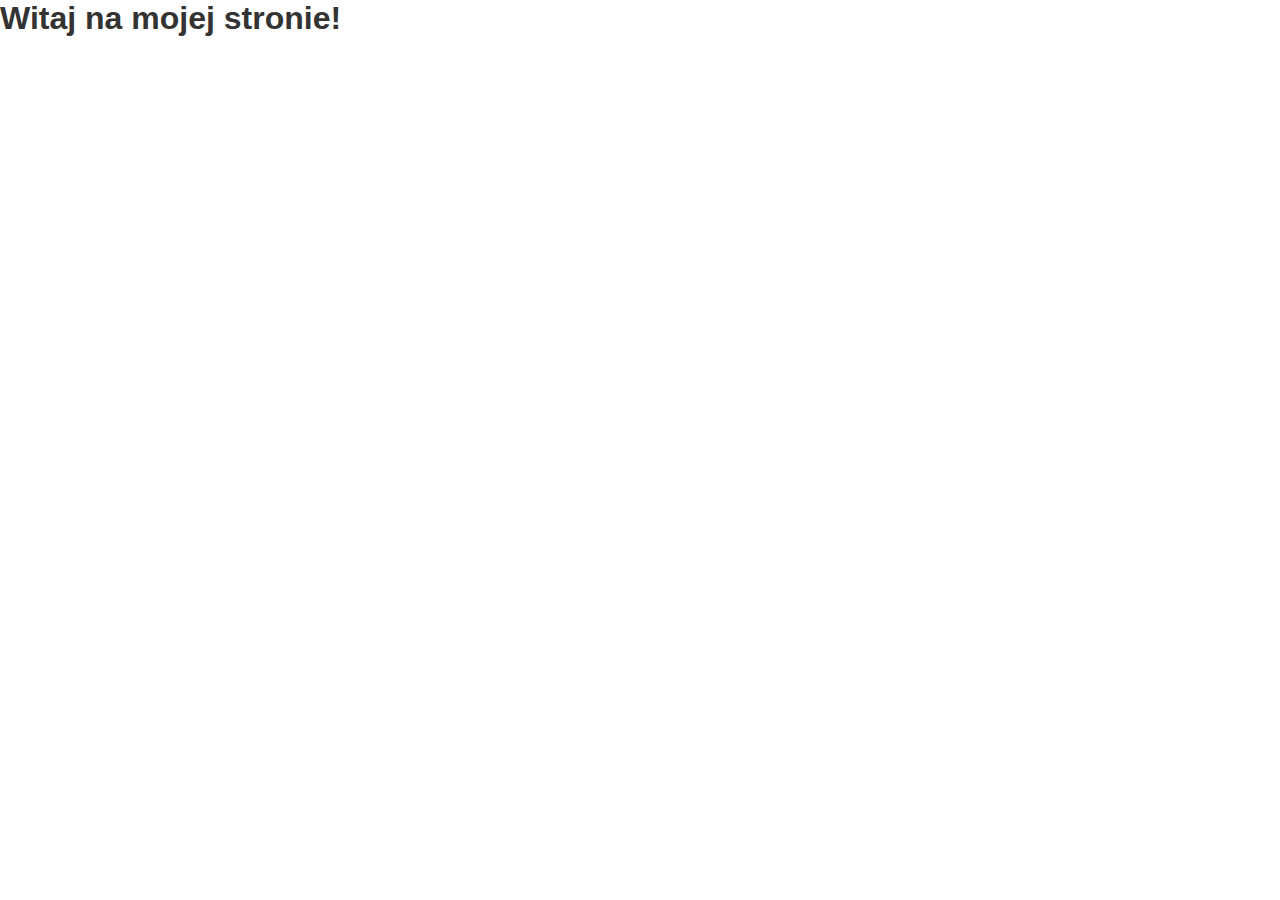
==== index.html @ 43ef318d "Initial commit" ====
<!DOCTYPE html>
<html lang="en">
<head>
    <meta charset="UTF-8">
    <meta name="viewport" content="width=device-width, initial-scale=1.0">
    <title>Moja Wizytówka</title>
    <link rel="stylesheet" href="css/style.css">
</head>
<body>
<!-- Treść strony -->
<h1>Witaj na mojej stronie!</h1>
<!-- Dodaj więcej treści -->
<script src="js/script.js"></script>
</body>
</html>
---- css/style.css ----
/* Resetowanie domyślnych stylów przeglądarki */
* {
    margin: 0;
    padding: 0;
    box-sizing: border-box;
}

/* Styl dla nagłówka strony */
h1 {
    color: #333;
    font-family: 'Arial', sans-serif;
}
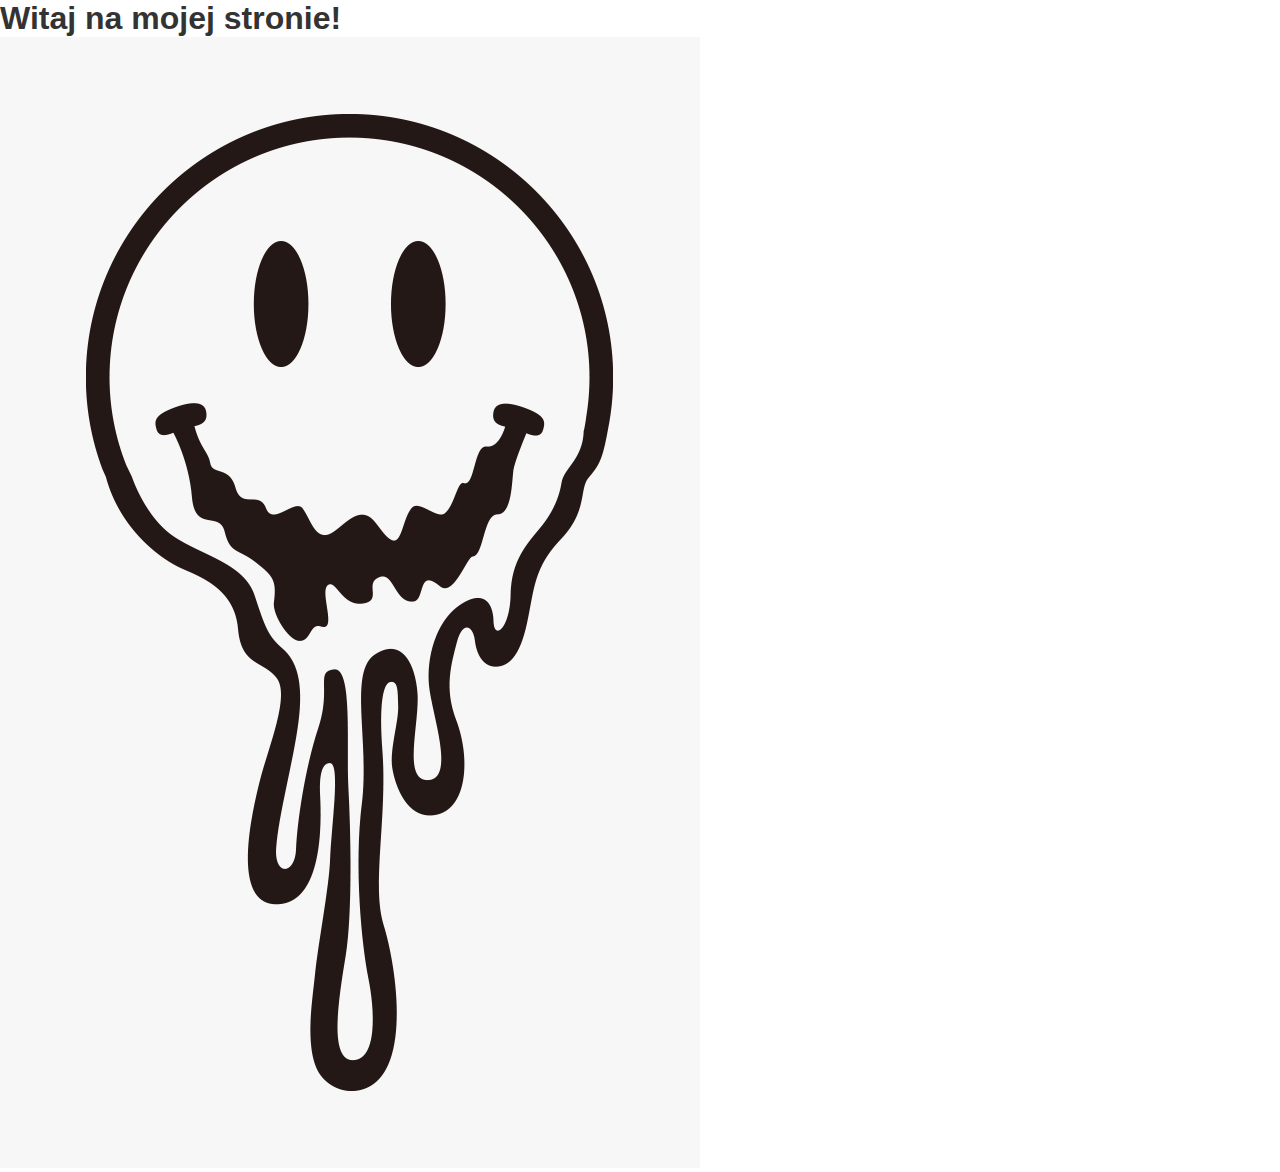
==== commit 096c467e: "Initial commit" ====
--- a/index.html
+++ b/index.html
@@ -10,6 +10,7 @@
 <!-- Treść strony -->
 <h1>Witaj na mojej stronie!</h1>
 <!-- Dodaj więcej treści -->
+<img src="images/smileyface.png" alt="Uśmiechnięta buźka">
 <script src="js/script.js"></script>
 </body>
 </html>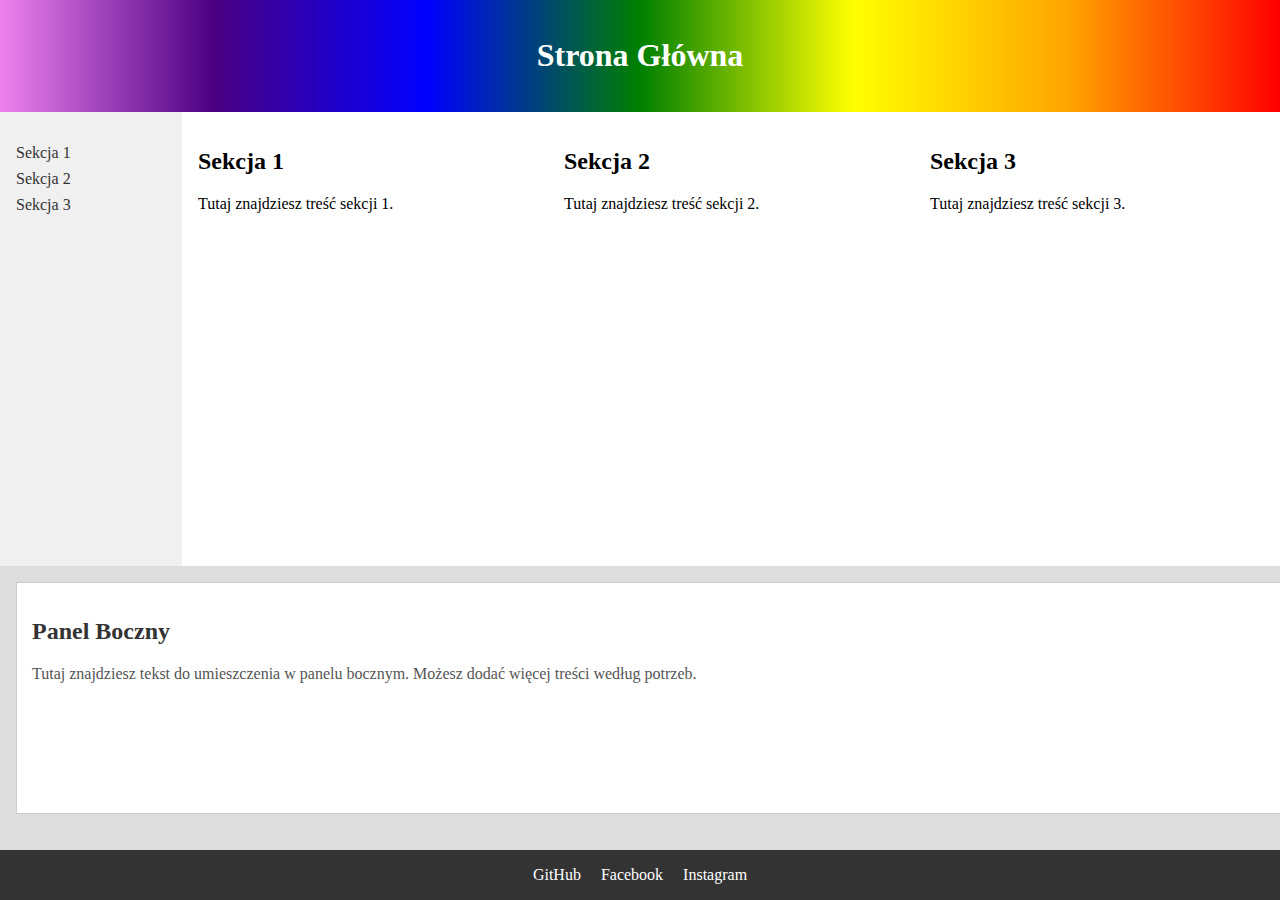
==== commit 9b4a36eb: "First changes" ====
--- a/index.html
+++ b/index.html
@@ -3,14 +3,55 @@
 <head>
     <meta charset="UTF-8">
     <meta name="viewport" content="width=device-width, initial-scale=1.0">
-    <title>Moja Wizytówka</title>
+    <title>Mój projekt 1 WWW</title>
     <link rel="stylesheet" href="css/style.css">
 </head>
 <body>
-<!-- Treść strony -->
-<h1>Witaj na mojej stronie!</h1>
-<!-- Dodaj więcej treści -->
-<img src="images/smileyface.png" alt="Uśmiechnięta buźka">
+<header>
+    <h1>Strona Główna</h1>
+</header>
+
+<main>
+    <nav class="nav-tabs">
+        <ul>
+            <li><a href="#section1">Sekcja 1</a></li>
+            <li><a href="#section2">Sekcja 2</a></li>
+            <li><a href="#section3">Sekcja 3</a></li>
+        </ul>
+    </nav>
+
+    <section id="section1">
+        <h2>Sekcja 1</h2>
+        <p>Tutaj znajdziesz treść sekcji 1.</p>
+    </section>
+
+    <section id="section2">
+        <h2>Sekcja 2</h2>
+        <p>Tutaj znajdziesz treść sekcji 2.</p>
+    </section>
+
+    <section id="section3">
+        <h2>Sekcja 3</h2>
+        <p>Tutaj znajdziesz treść sekcji 3.</p>
+    </section>
+</main>
+
+<aside>
+    <div class="text-panel">
+        <h2>Panel Boczny</h2>
+        <p>Tutaj znajdziesz tekst do umieszczenia w panelu bocznym. Możesz dodać więcej treści według potrzeb.</p>
+    </div>
+</aside>
+
+<footer>
+    <div class="social-links">
+        <a href="https://github.com/Mnichuu" target="_blank">GitHub</a>
+        <a href="https://www.facebook.com/profile.php?id=100004296407496" target="_blank">Facebook</a>
+        <a href="https://www.instagram.com/_mnichu_/" target="_blank">Instagram</a>
+        <!-- Dodaj więcej linków według potrzeb -->
+    </div>
+</footer>
+
 <script src="js/script.js"></script>
 </body>
-</html>+</html>
--- a/css/style.css
+++ b/css/style.css
@@ -1,12 +1,95 @@
-/* Resetowanie domyślnych stylów przeglądarki */
-* {
+body {
+    display: flex;
+    flex-direction: column;
+    min-height: 100vh;
     margin: 0;
-    padding: 0;
-    box-sizing: border-box;
 }
 
-/* Styl dla nagłówka strony */
-h1 {
+header {
+    background: linear-gradient(to right, violet, indigo, blue, green, yellow, orange, red);
+    color: white;
+    text-align: center;
+    padding: 1rem;
+}
+
+main {
+    display: flex;
+    flex: 1;
+}
+
+.nav-tabs {
+    flex: 0 0 150px;
+    background: #f0f0f0;
+    padding: 1rem;
+}
+
+.nav-tabs ul {
+    list-style: none;
+    padding: 0;
+}
+
+.nav-tabs li {
+    margin-bottom: 0.5rem;
+}
+
+.nav-tabs a {
+    text-decoration: none;
     color: #333;
-    font-family: 'Arial', sans-serif;
-}+}
+
+.nav-tabs a:hover {
+    color: #555;
+}
+
+section {
+    flex: 1;
+    padding: 1rem;
+}
+
+.text-panel {
+    width: 100%;
+    height: 200px;
+}
+
+footer {
+    background: #333;
+    color: white;
+    padding: 1rem;
+    text-align: center;
+}
+
+.social-links {
+    display: flex;
+    justify-content: center;
+}
+
+.social-links a {
+    color: white;
+    text-decoration: none;
+    margin: 0 10px;
+}
+
+.social-links a:hover {
+    text-decoration: underline;
+}
+
+aside {
+    flex: 0 0 200px;
+    background: #ddd;
+    padding: 1rem;
+}
+
+.text-panel {
+    background: #fff;
+    border: 1px solid #ccc;
+    padding: 15px;
+    margin-bottom: 20px;
+}
+
+.text-panel h2 {
+    color: #333;
+}
+
+.text-panel p {
+    color: #555;
+}
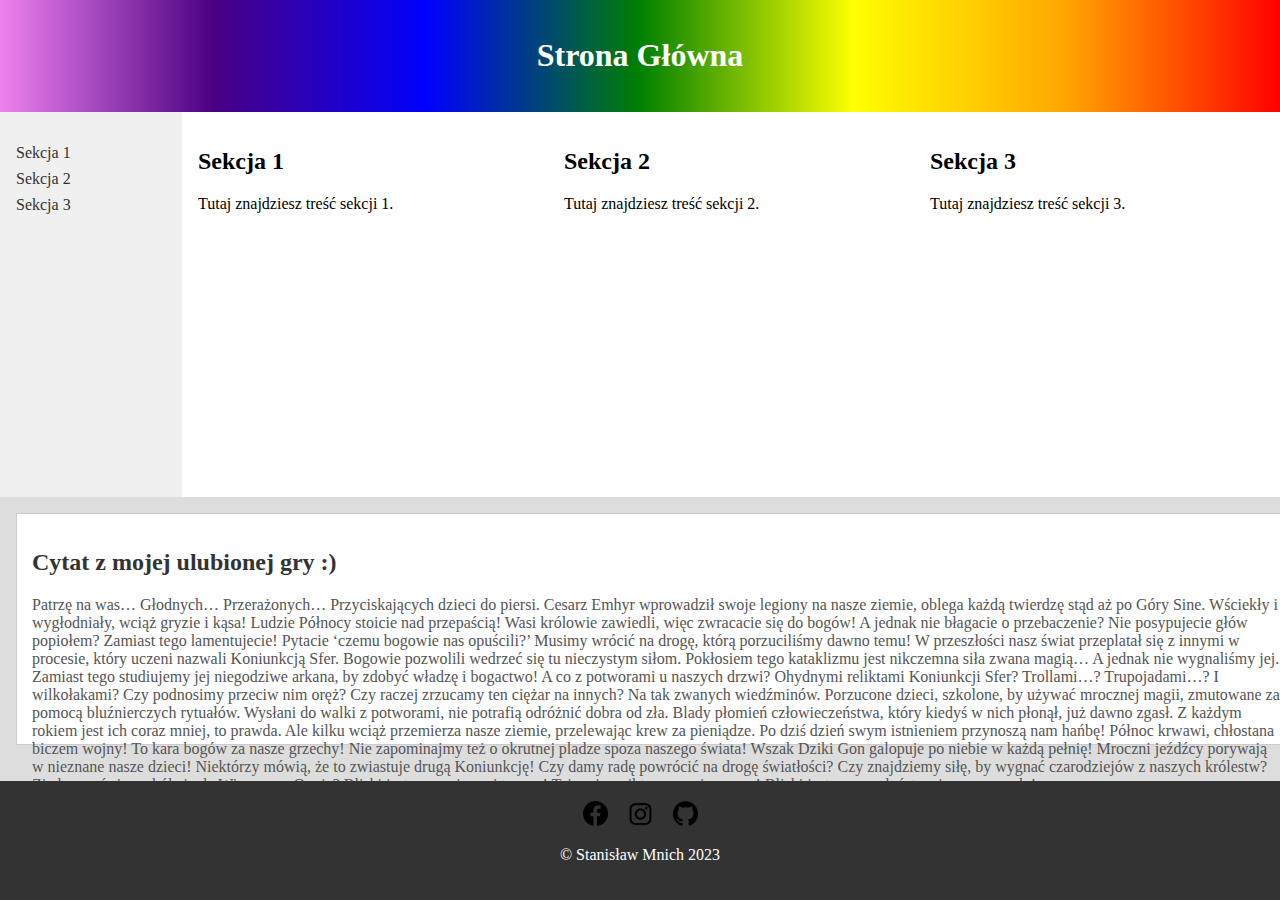
==== commit 6a9c84a9: "Images as links" ====
--- a/index.html
+++ b/index.html
@@ -1,5 +1,5 @@
 <!DOCTYPE html>
-<html lang="en">
+<html lang="pl">
 <head>
     <meta charset="UTF-8">
     <meta name="viewport" content="width=device-width, initial-scale=1.0">
@@ -38,18 +38,18 @@
 
 <aside>
     <div class="text-panel">
-        <h2>Panel Boczny</h2>
-        <p>Tutaj znajdziesz tekst do umieszczenia w panelu bocznym. Możesz dodać więcej treści według potrzeb.</p>
+        <h2>Cytat z mojej ulubionej gry :)</h2>
+        <p>Patrzę na was… Głodnych… Przerażonych… Przyciskających dzieci do piersi. Cesarz Emhyr wprowadził swoje legiony na nasze ziemie, oblega każdą twierdzę stąd aż po Góry Sine. Wściekły i wygłodniały, wciąż gryzie i kąsa! Ludzie Północy stoicie nad przepaścią! Wasi królowie zawiedli, więc zwracacie się do bogów! A jednak nie błagacie o przebaczenie? Nie posypujecie głów popiołem? Zamiast tego lamentujecie! Pytacie ‘czemu bogowie nas opuścili?’ Musimy wrócić na drogę, którą porzuciliśmy dawno temu! W przeszłości nasz świat przeplatał się z innymi w procesie, który uczeni nazwali Koniunkcją Sfer. Bogowie pozwolili wedrzeć się tu nieczystym siłom. Pokłosiem tego kataklizmu jest nikczemna siła zwana magią… A jednak nie wygnaliśmy jej. Zamiast tego studiujemy jej niegodziwe arkana, by zdobyć władzę i bogactwo! A co z potworami u naszych drzwi? Ohydnymi reliktami Koniunkcji Sfer? Trollami…? Trupojadami…? I wilkołakami? Czy podnosimy przeciw nim oręż? Czy raczej zrzucamy ten ciężar na innych? Na tak zwanych wiedźminów. Porzucone dzieci, szkolone, by używać mrocznej magii, zmutowane za pomocą bluźnierczych rytuałów. Wysłani do walki z potworami, nie potrafią odróżnić dobra od zła. Blady płomień człowieczeństwa, który kiedyś w nich płonął, już dawno zgasł. Z każdym rokiem jest ich coraz mniej, to prawda. Ale kilku wciąż przemierza nasze ziemie, przelewając krew za pieniądze. Po dziś dzień swym istnieniem przynoszą nam hańbę! Północ krwawi, chłostana biczem wojny! To kara bogów za nasze grzechy! Nie zapominajmy też o okrutnej pladze spoza naszego świata! Wszak Dziki Gon galopuje po niebie w każdą pełnię! Mroczni jeźdźcy porywają w nieznane nasze dzieci! Niektórzy mówią, że to zwiastuje drugą Koniunkcję! Czy damy radę powrócić na drogę światłości? Czy znajdziemy siłę, by wygnać czarodziejów z naszych królestw? Zjednoczyć się wokół ciepła Wiecznego Ognia? Bliski jest czas miecza i topora! Tej wojny nikt za nas nie wygra! Bliski jest czas szaleństwa i czas pogardy!</p>
     </div>
 </aside>
 
 <footer>
     <div class="social-links">
-        <a href="https://github.com/Mnichuu" target="_blank">GitHub</a>
-        <a href="https://www.facebook.com/profile.php?id=100004296407496" target="_blank">Facebook</a>
-        <a href="https://www.instagram.com/_mnichu_/" target="_blank">Instagram</a>
-        <!-- Dodaj więcej linków według potrzeb -->
+        <a href="https://www.facebook.com/profile.php?id=100004296407496" target="_blank"><img src="images/fb_icon.png" alt="Ikona facebook" class="footer-icon"/></a>
+        <a href="https://www.instagram.com/_mnichu_/" target="_blank"><img src="images/instagram_icon.png" alt="Ikona instagram" class="footer-icon"/></a>
+        <a href="https://github.com/Mnichuu" target="_blank"><img src="images/github_icon.png" alt="Ikona github" class="footer-icon"/></a>
     </div>
+    <p>© Stanisław Mnich 2023</p>
 </footer>
 
 <script src="js/script.js"></script>
--- a/css/style.css
+++ b/css/style.css
@@ -6,6 +6,8 @@
 }
 
 header {
+    display: flex;
+    flex-direction: column;
     background: linear-gradient(to right, violet, indigo, blue, green, yellow, orange, red);
     color: white;
     text-align: center;
@@ -51,13 +53,6 @@
     height: 200px;
 }
 
-footer {
-    background: #333;
-    color: white;
-    padding: 1rem;
-    text-align: center;
-}
-
 .social-links {
     display: flex;
     justify-content: center;
@@ -74,9 +69,11 @@
 }
 
 aside {
-    flex: 0 0 200px;
+    display: flex;
+    flex: 0;
     background: #ddd;
     padding: 1rem;
+    width: 100%;
 }
 
 .text-panel {
@@ -93,3 +90,16 @@
 .text-panel p {
     color: #555;
 }
+.footer-icon{
+    width: 25px;
+    height: 25px;
+}
+footer {
+    display: flex;
+    flex-direction: column;
+    background: #333;
+    color: white;
+    padding: 20px;
+    text-align: center;
+    bottom: 0;
+}
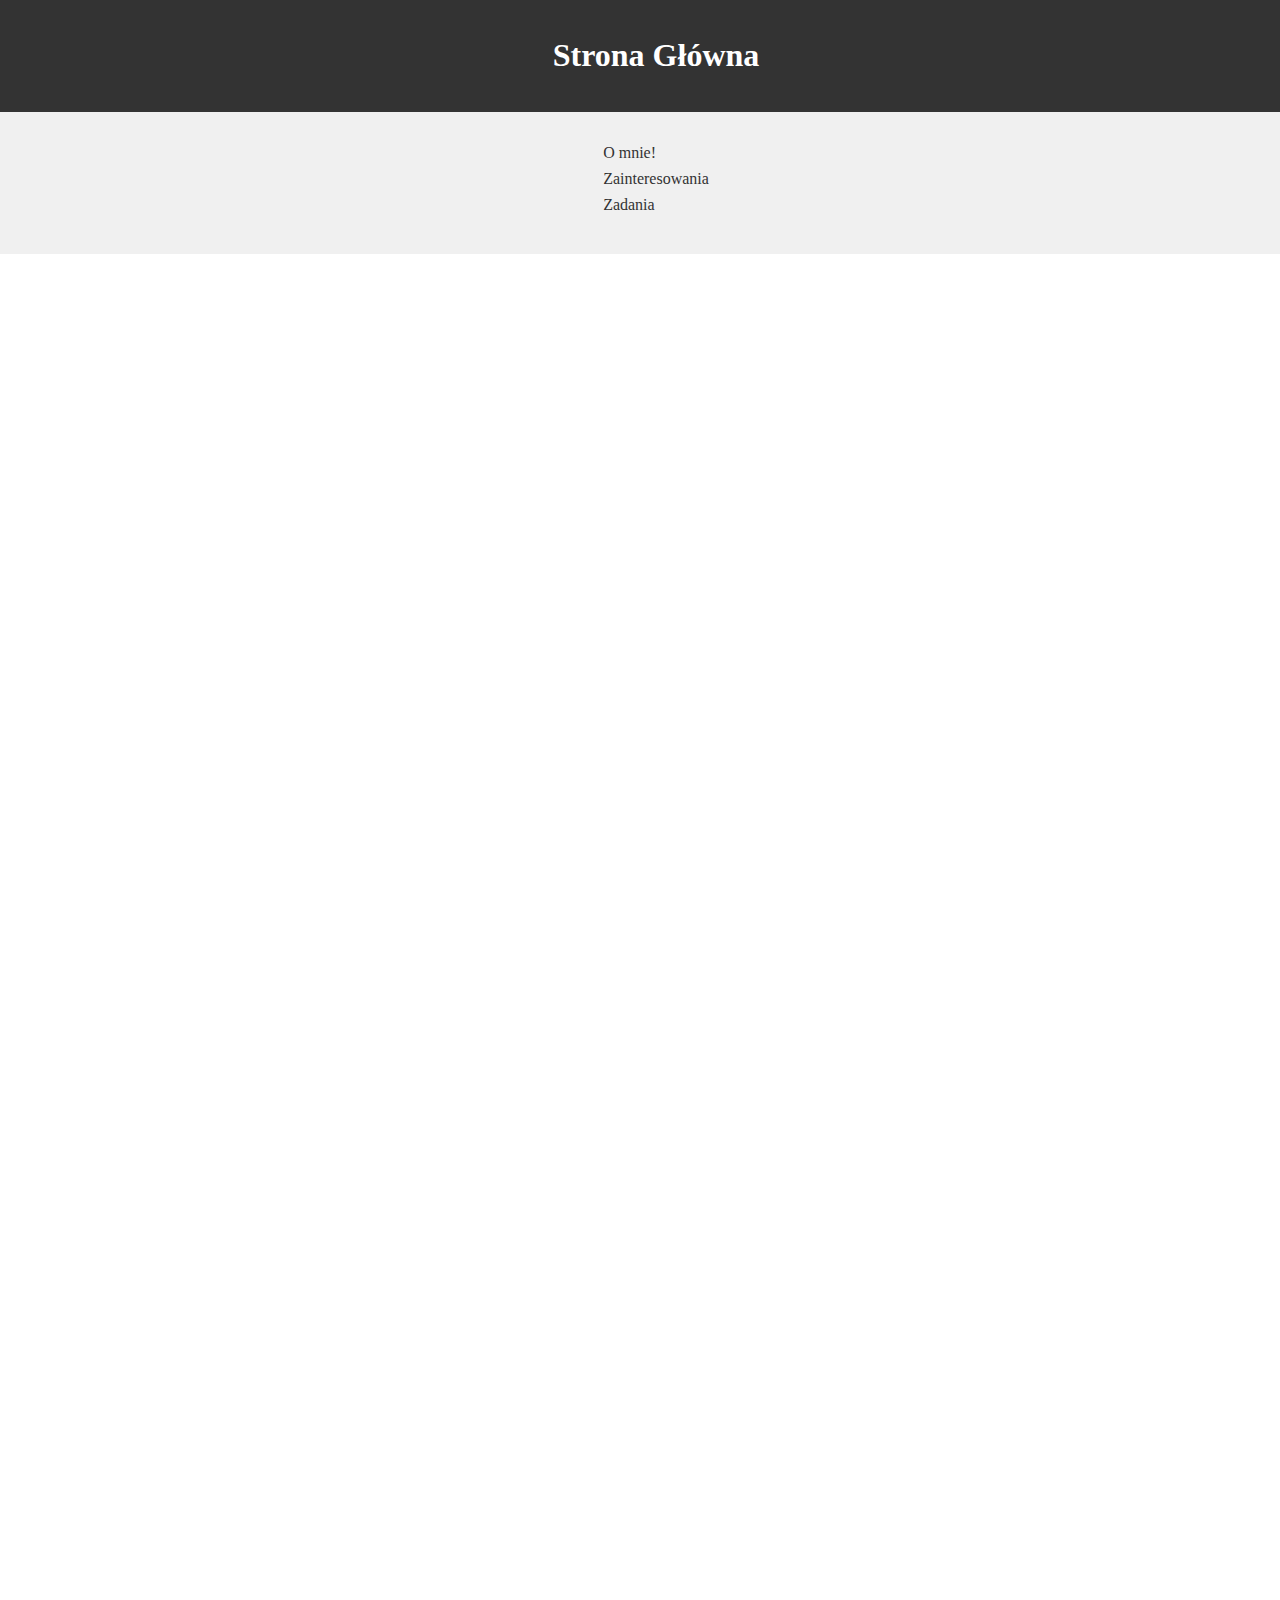
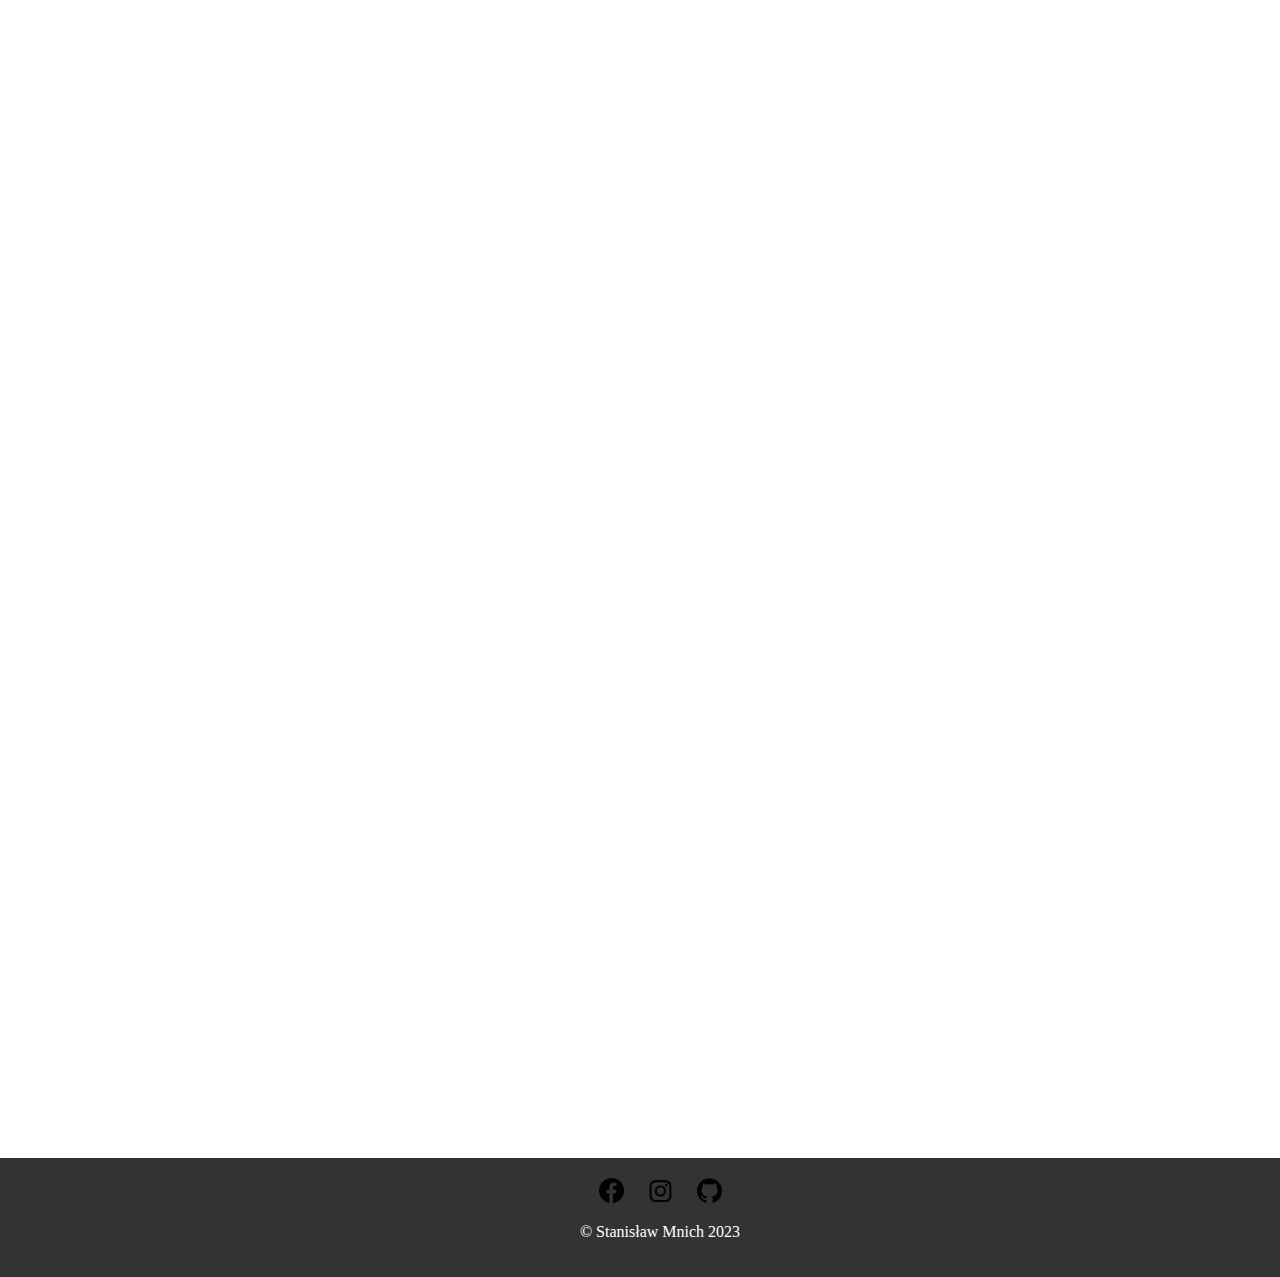
==== commit 54246883: "Update" ====
--- a/index.html
+++ b/index.html
@@ -14,44 +14,19 @@
 <main>
     <nav class="nav-tabs">
         <ul>
-            <li><a href="#section1">Sekcja 1</a></li>
-            <li><a href="#section2">Sekcja 2</a></li>
-            <li><a href="#section3">Sekcja 3</a></li>
+            <li><a href="#" onclick="loadPage('aboutme.html')">O mnie!</a></li>
+            <li><a href="#" onclick="loadPage('zainteresowania.html')">Zainteresowania</a></li>
+            <li><a href="#" onclick="loadPage('zadania.html')">Zadania</a></li>
         </ul>
     </nav>
+    <iframe id="contentFrame" frameborder="0" width="100%" height="2500px"></iframe>
 
-    <section id="section1">
-        <h2>Sekcja 1</h2>
-        <p>Tutaj znajdziesz treść sekcji 1.</p>
-    </section>
-
-    <section id="section2">
-        <h2>Sekcja 2</h2>
-        <p>Tutaj znajdziesz treść sekcji 2.</p>
-    </section>
-
-    <section id="section3">
-        <h2>Sekcja 3</h2>
-        <p>Tutaj znajdziesz treść sekcji 3.</p>
-    </section>
 </main>
 
-<aside>
-    <div class="text-panel">
-        <h2>Cytat z mojej ulubionej gry :)</h2>
-        <p>Patrzę na was… Głodnych… Przerażonych… Przyciskających dzieci do piersi. Cesarz Emhyr wprowadził swoje legiony na nasze ziemie, oblega każdą twierdzę stąd aż po Góry Sine. Wściekły i wygłodniały, wciąż gryzie i kąsa! Ludzie Północy stoicie nad przepaścią! Wasi królowie zawiedli, więc zwracacie się do bogów! A jednak nie błagacie o przebaczenie? Nie posypujecie głów popiołem? Zamiast tego lamentujecie! Pytacie ‘czemu bogowie nas opuścili?’ Musimy wrócić na drogę, którą porzuciliśmy dawno temu! W przeszłości nasz świat przeplatał się z innymi w procesie, który uczeni nazwali Koniunkcją Sfer. Bogowie pozwolili wedrzeć się tu nieczystym siłom. Pokłosiem tego kataklizmu jest nikczemna siła zwana magią… A jednak nie wygnaliśmy jej. Zamiast tego studiujemy jej niegodziwe arkana, by zdobyć władzę i bogactwo! A co z potworami u naszych drzwi? Ohydnymi reliktami Koniunkcji Sfer? Trollami…? Trupojadami…? I wilkołakami? Czy podnosimy przeciw nim oręż? Czy raczej zrzucamy ten ciężar na innych? Na tak zwanych wiedźminów. Porzucone dzieci, szkolone, by używać mrocznej magii, zmutowane za pomocą bluźnierczych rytuałów. Wysłani do walki z potworami, nie potrafią odróżnić dobra od zła. Blady płomień człowieczeństwa, który kiedyś w nich płonął, już dawno zgasł. Z każdym rokiem jest ich coraz mniej, to prawda. Ale kilku wciąż przemierza nasze ziemie, przelewając krew za pieniądze. Po dziś dzień swym istnieniem przynoszą nam hańbę! Północ krwawi, chłostana biczem wojny! To kara bogów za nasze grzechy! Nie zapominajmy też o okrutnej pladze spoza naszego świata! Wszak Dziki Gon galopuje po niebie w każdą pełnię! Mroczni jeźdźcy porywają w nieznane nasze dzieci! Niektórzy mówią, że to zwiastuje drugą Koniunkcję! Czy damy radę powrócić na drogę światłości? Czy znajdziemy siłę, by wygnać czarodziejów z naszych królestw? Zjednoczyć się wokół ciepła Wiecznego Ognia? Bliski jest czas miecza i topora! Tej wojny nikt za nas nie wygra! Bliski jest czas szaleństwa i czas pogardy!</p>
-    </div>
-</aside>
 
-<footer>
-    <div class="social-links">
-        <a href="https://www.facebook.com/profile.php?id=100004296407496" target="_blank"><img src="images/fb_icon.png" alt="Ikona facebook" class="footer-icon"/></a>
-        <a href="https://www.instagram.com/_mnichu_/" target="_blank"><img src="images/instagram_icon.png" alt="Ikona instagram" class="footer-icon"/></a>
-        <a href="https://github.com/Mnichuu" target="_blank"><img src="images/github_icon.png" alt="Ikona github" class="footer-icon"/></a>
-    </div>
-    <p>© Stanisław Mnich 2023</p>
-</footer>
+<div id="footer-container"></div>
 
+<script src="js/footer.js"></script>
 <script src="js/script.js"></script>
 </body>
 </html>
--- a/css/style.css
+++ b/css/style.css
@@ -3,24 +3,26 @@
     flex-direction: column;
     min-height: 100vh;
     margin: 0;
+    width: 100%;
 }
 
 header {
-    display: flex;
-    flex-direction: column;
-    background: linear-gradient(to right, violet, indigo, blue, green, yellow, orange, red);
+    text-align: center;
+    background: #333;
     color: white;
-    text-align: center;
     padding: 1rem;
+    width: 100%;
 }
 
 main {
-    display: flex;
+    width: 100%;
     flex: 1;
 }
 
 .nav-tabs {
-    flex: 0 0 150px;
+    width: 100%;
+    display: flex;
+    justify-content: space-around;
     background: #f0f0f0;
     padding: 1rem;
 }
@@ -39,67 +41,21 @@
     color: #333;
 }
 
-.nav-tabs a:hover {
-    color: #555;
-}
-
-section {
-    flex: 1;
-    padding: 1rem;
-}
-
-.text-panel {
-    width: 100%;
-    height: 200px;
-}
-
-.social-links {
-    display: flex;
-    justify-content: center;
-}
-
-.social-links a {
+.footer-icon {
+    width: 25px;
+    height: 25px;
     color: white;
     text-decoration: none;
     margin: 0 10px;
 }
 
-.social-links a:hover {
-    text-decoration: underline;
-}
-
-aside {
-    display: flex;
-    flex: 0;
-    background: #ddd;
-    padding: 1rem;
-    width: 100%;
-}
-
-.text-panel {
-    background: #fff;
-    border: 1px solid #ccc;
-    padding: 15px;
-    margin-bottom: 20px;
-}
-
-.text-panel h2 {
-    color: #333;
-}
-
-.text-panel p {
-    color: #555;
-}
-.footer-icon{
-    width: 25px;
-    height: 25px;
-}
 footer {
-    display: flex;
-    flex-direction: column;
     background: #333;
     color: white;
     padding: 20px;
     text-align: center;
+    left: 0;
     bottom: 0;
+    width: 100%;
 }
+
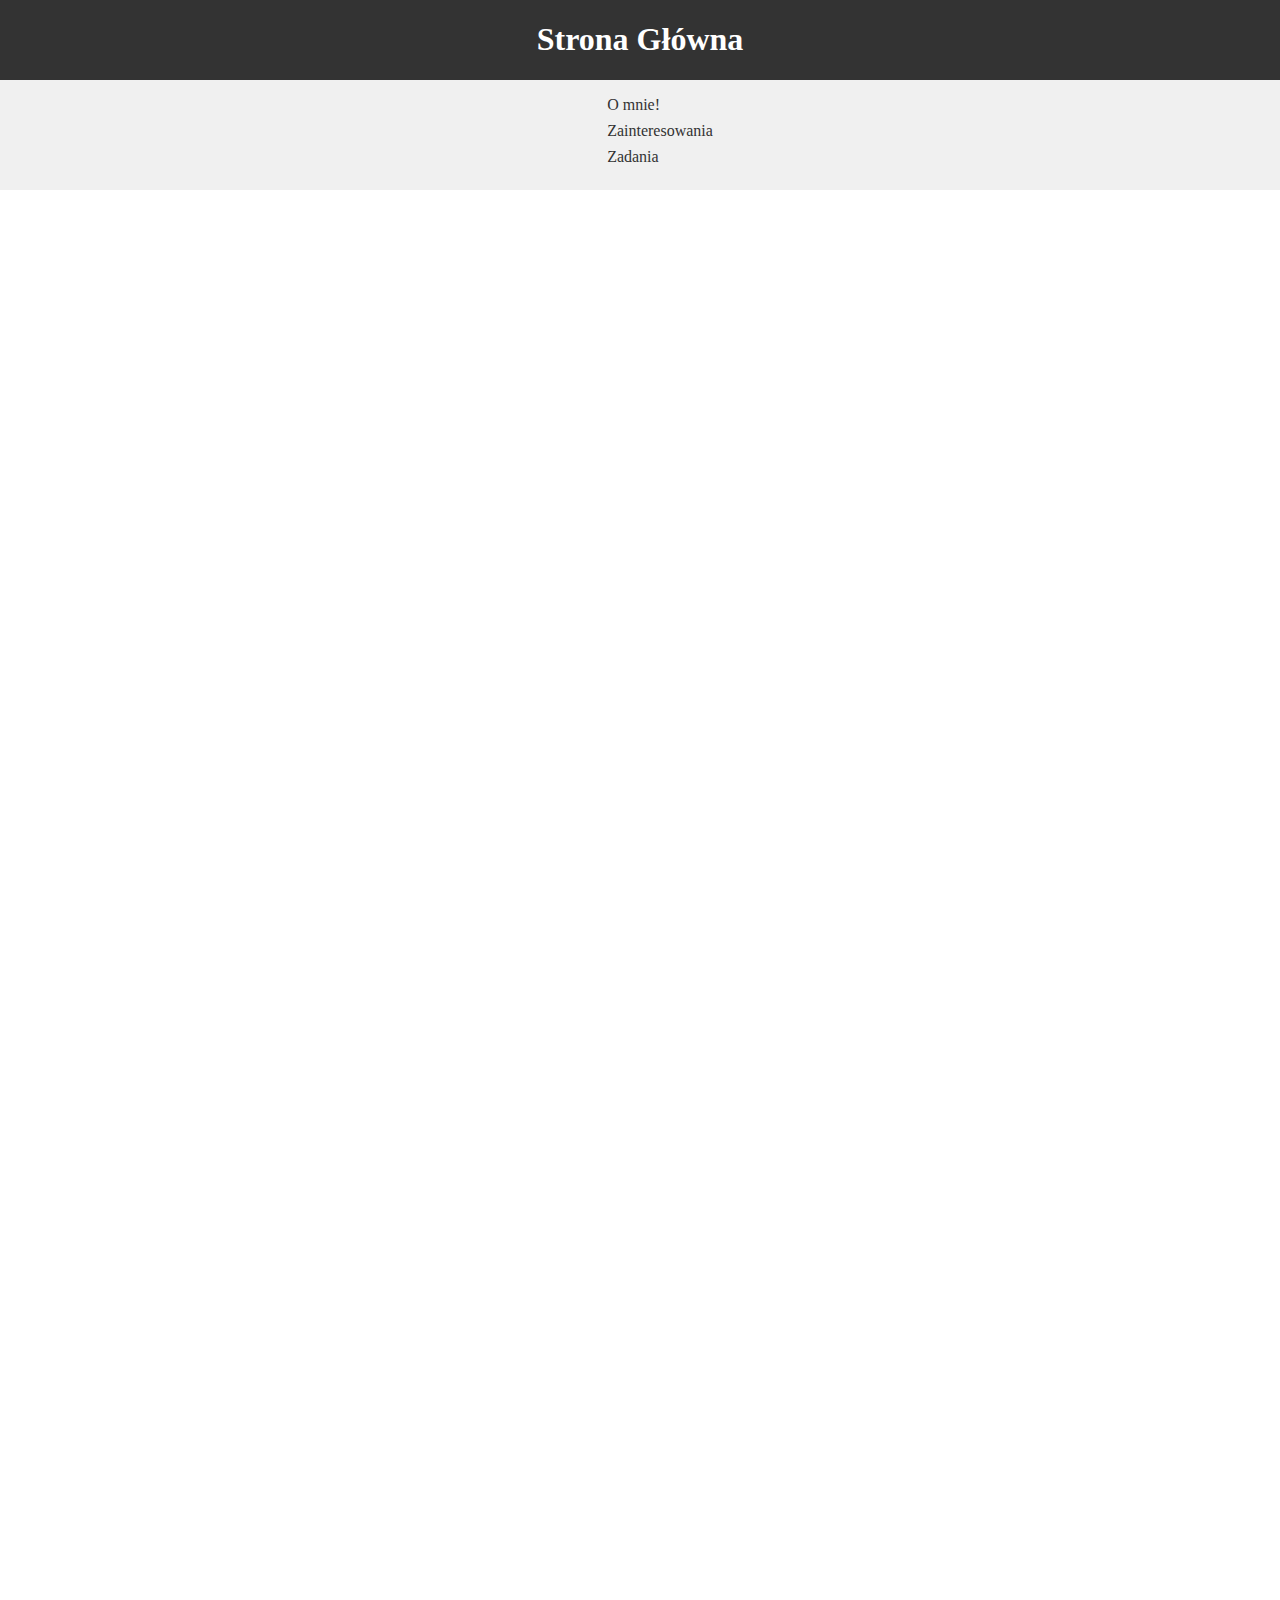
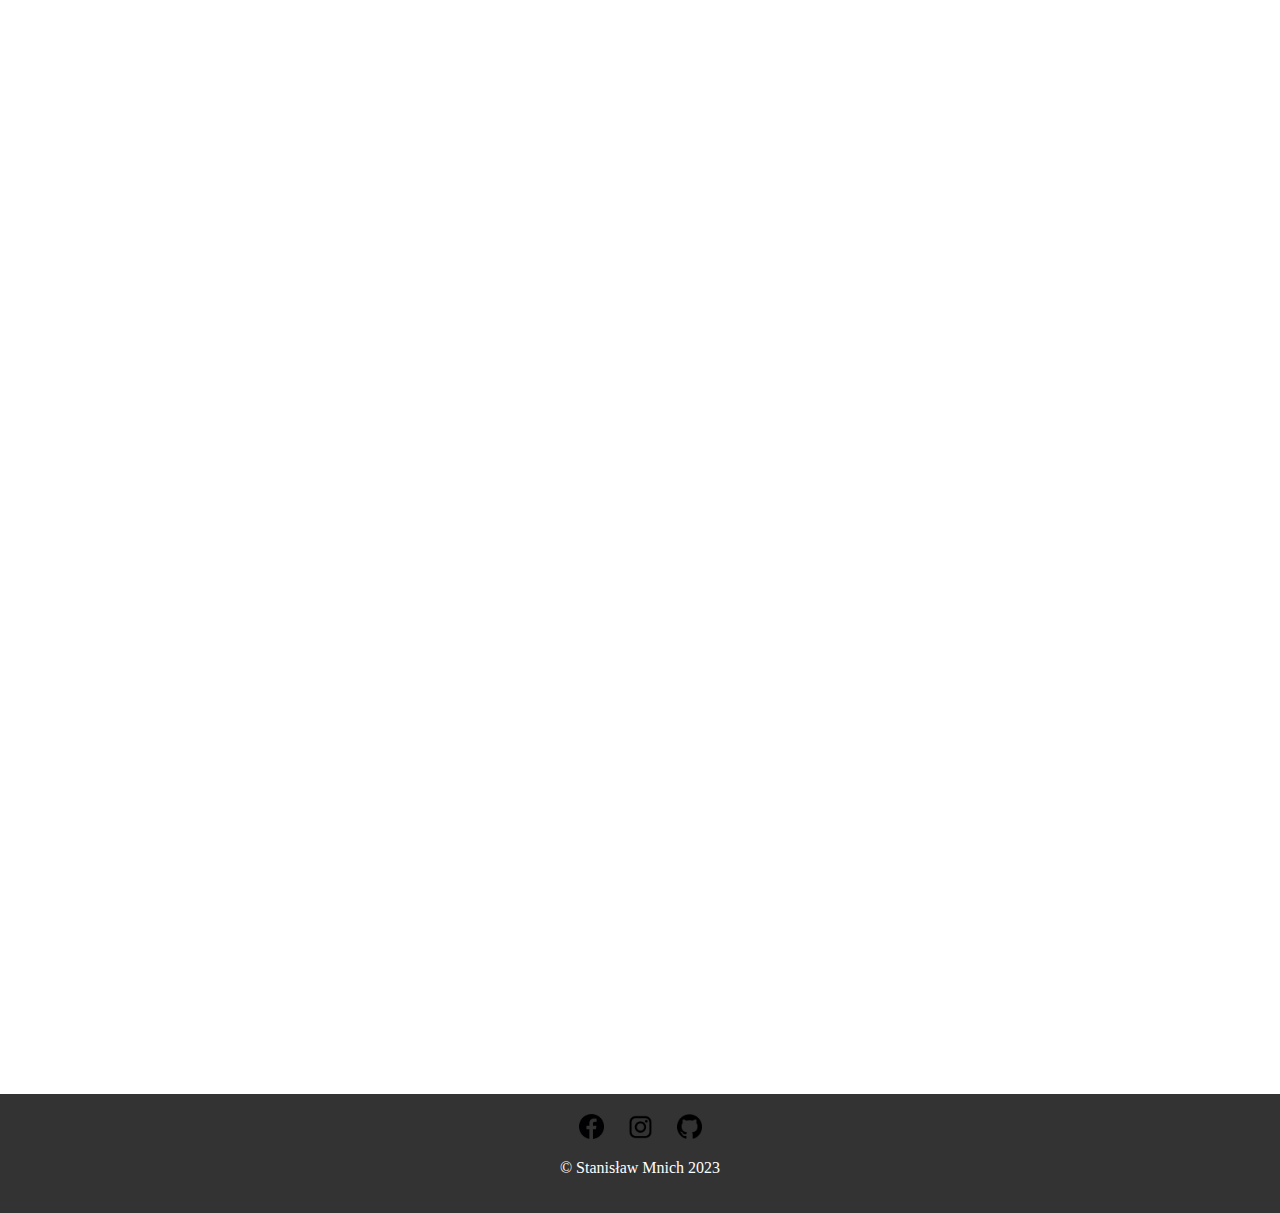
==== commit d3c8df4f: "Final commit" ====
--- a/index.html
+++ b/index.html
@@ -12,21 +12,28 @@
 </header>
 
 <main>
+    <!-- Nawigacja strony za pomocą zakładek -->
     <nav class="nav-tabs">
         <ul>
+            <!-- Przycisk "O mnie" wywołuje funkcję loadPage z parametrem 'aboutme.html' -->
             <li><a href="#" onclick="loadPage('aboutme.html')">O mnie!</a></li>
+            <!-- Przycisk "Zainteresowania" wywołuje funkcję loadPage z parametrem 'zainteresowania.html' -->
             <li><a href="#" onclick="loadPage('zainteresowania.html')">Zainteresowania</a></li>
+            <!-- Przycisk "Zadania" wywołuje funkcję loadPage z parametrem 'zadania.html' -->
             <li><a href="#" onclick="loadPage('zadania.html')">Zadania</a></li>
         </ul>
     </nav>
+
+    <!-- Ramka, w której wczytywane są zawartości podstron -->
     <iframe id="contentFrame" frameborder="0" width="100%" height="2500px"></iframe>
-
 </main>
 
-
+<!-- Stopka strony -->
 <div id="footer-container"></div>
 
+<!-- Wczytanie skryptu dla stopki -->
 <script src="js/footer.js"></script>
+<!-- Wczytanie skryptu dla ogólnej funkcjonalności strony -->
 <script src="js/script.js"></script>
 </body>
 </html>
--- a/css/style.css
+++ b/css/style.css
@@ -1,61 +1,55 @@
 body {
-    display: flex;
-    flex-direction: column;
-    min-height: 100vh;
-    margin: 0;
-    width: 100%;
+    display: flex; /* Ustawienie rodzica (body) na kontener flexbox */
+    flex-direction: column; /* Ustawienie układu flexbox na kolumnowy */
+    min-height: 100vh; /* Minimalna wysokość kontenera na 100% widoku okna przeglądarki */
+    margin: 0; /* Usunięcie domyślnych marginesów */
 }
 
 header {
-    text-align: center;
-    background: #333;
-    color: white;
-    padding: 1rem;
-    width: 100%;
+    text-align: center; /* Wyśrodkowanie tekstu w nagłówku */
+    background: #333; /* Kolor tła nagłówka */
+    color: white; /* Kolor tekstu w nagłówku */
+    width: 100%; /* Nagłówek zajmuje 100% szerokości kontenera */
 }
 
 main {
-    width: 100%;
-    flex: 1;
+    width: 100%; /* Główna sekcja zajmuje 100% szerokości kontenera */
+    flex: 1; /* Rozciąganie głównej sekcji, aby zajęła dostępną przestrzeń */
 }
 
+/*Panel górny*/
 .nav-tabs {
-    width: 100%;
-    display: flex;
-    justify-content: space-around;
-    background: #f0f0f0;
-    padding: 1rem;
+    width: 100%; /* Nawigacja zajmuje 100% szerokości kontenera */
+    display: flex; /* Ustawienie nawigacji na kontener flexbox */
+    justify-content: space-around; /* Rozmieszczenie elementów nawigacji równomiernie wokół osi poziomej */
+    background: #f0f0f0; /* Kolor tła nawigacji */
 }
 
 .nav-tabs ul {
-    list-style: none;
-    padding: 0;
+    list-style: none; /* Usunięcie domyślnej stylizacji listy */
 }
 
 .nav-tabs li {
-    margin-bottom: 0.5rem;
+    margin-bottom: 0.5rem; /* Dodanie marginesu na dole dla elementów listy nawigacji */
 }
 
 .nav-tabs a {
-    text-decoration: none;
-    color: #333;
+    text-decoration: none; /* Usunięcie podkreślenia z linków nawigacji */
+    color: #333; /* Kolor tekstu linków nawigacji */
 }
 
 .footer-icon {
-    width: 25px;
-    height: 25px;
-    color: white;
-    text-decoration: none;
-    margin: 0 10px;
+    width: 25px; /* Szerokość ikony w stopce */
+    height: 25px; /* Wysokość ikony w stopce */
+    color: white; /* Kolor ikon w stopce */
+    text-decoration: none; /* Usunięcie podkreślenia z ikon w stopce */
+    margin: 0 10px; /* Dodanie odstępu poziomego między ikonami w stopce */
 }
 
 footer {
-    background: #333;
-    color: white;
-    padding: 20px;
-    text-align: center;
-    left: 0;
-    bottom: 0;
-    width: 100%;
-}
-
+    background: #333; /* Kolor tła stopki */
+    color: white; /* Kolor tekstu w stopce */
+    padding: 20px; /* Wewnętrzny odstęp stopki */
+    text-align: center; /* Wyśrodkowanie tekstu w stopce */
+    bottom: 0; /* Umieszczenie stopki na dole */
+}